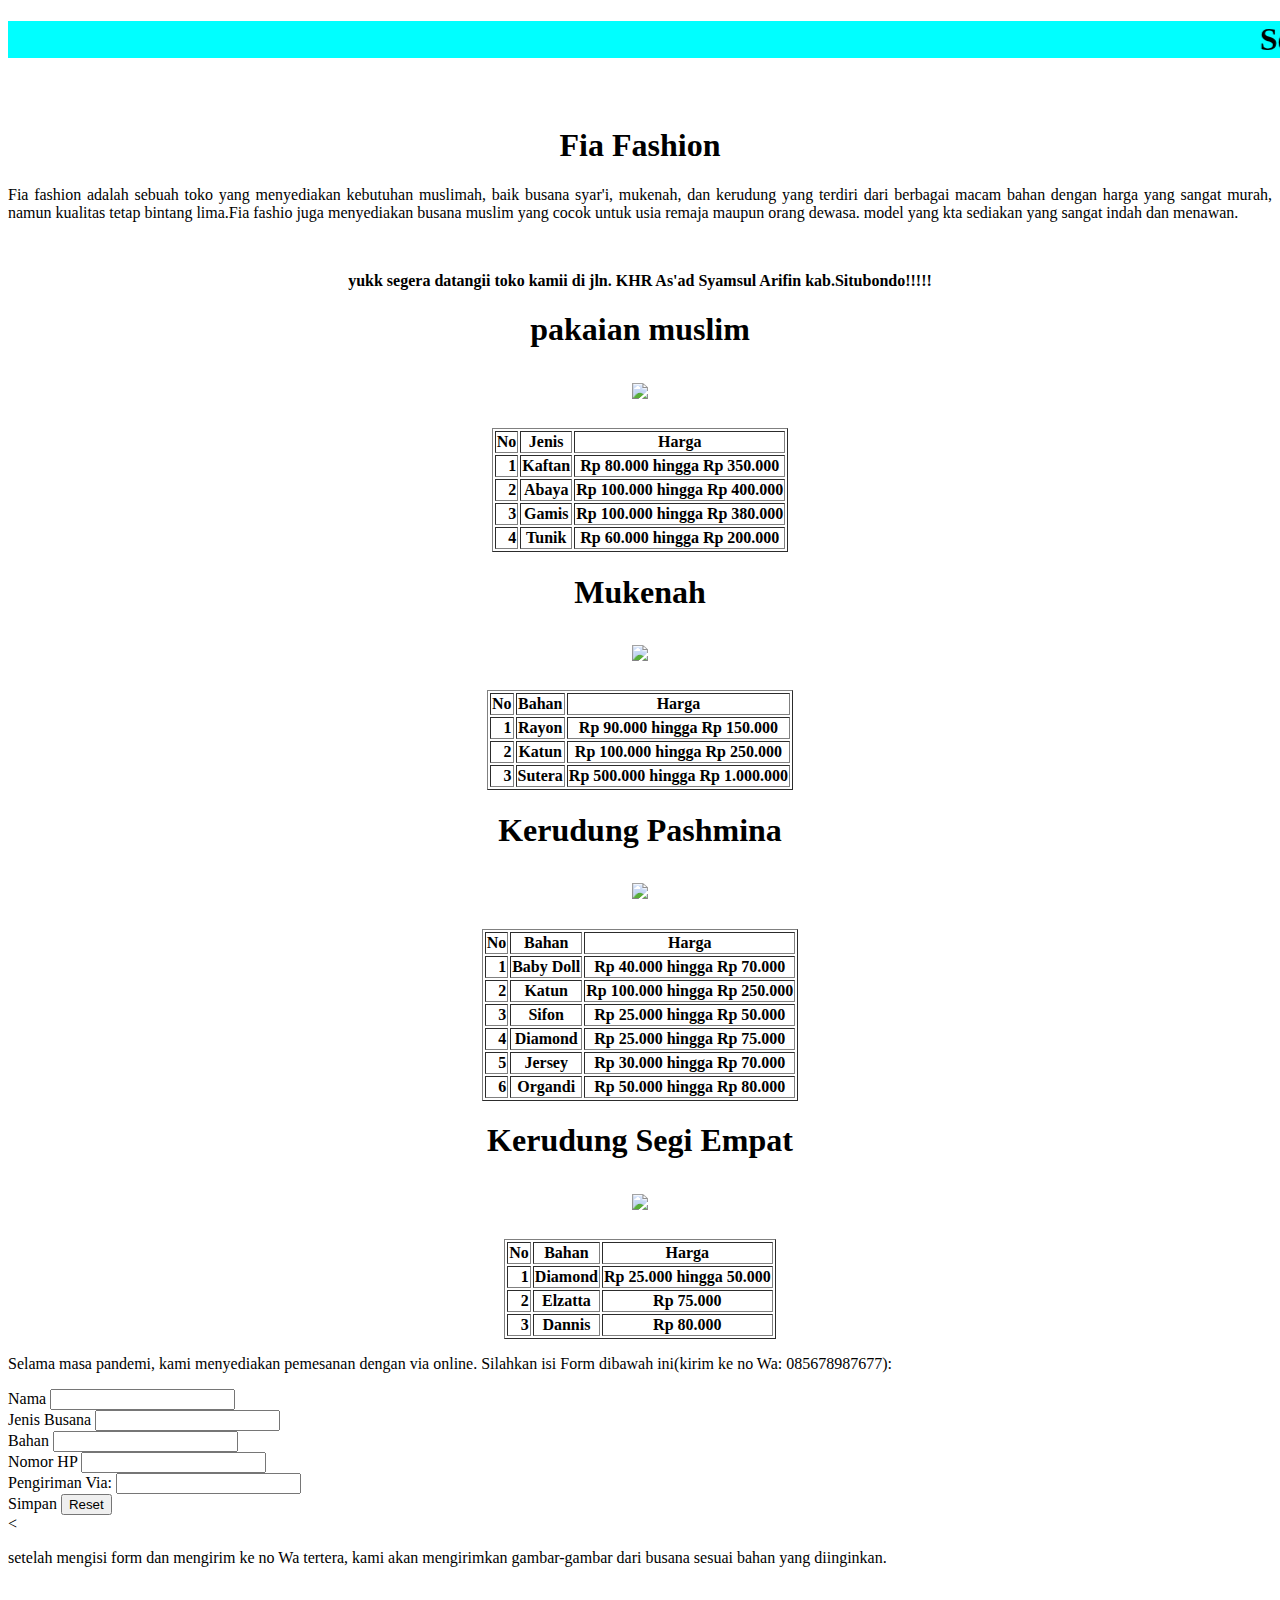
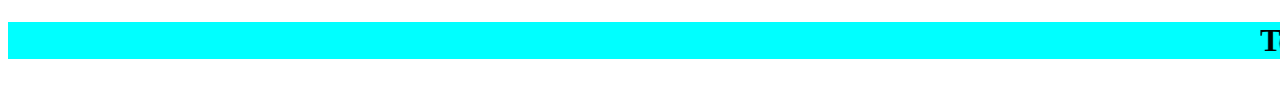
==== index.html @ 07ec1da4 "Update index.html" ====
<!DOCTYPE html>
<html>

<head>
    <h1><marquee bgcolor="cyan" width="1300">Selamat berbelanja di galeri Fia Fashion, pusat pembelanjaan perlengkapan muslimah lengkap, berkualitas, murah dan terpercaya...</marquee></h1><br>
    <title>Fia Fashion</title>
</head>

<body>
<h1 align="center" >Fia Fashion</h1>
<p align="justify">Fia fashion adalah sebuah toko yang menyediakan kebutuhan muslimah, baik busana syar'i, mukenah, dan kerudung yang terdiri dari berbagai macam bahan dengan harga yang sangat murah, namun kualitas tetap bintang lima.Fia fashio juga menyediakan busana muslim yang cocok untuk usia remaja maupun orang dewasa. model yang kta sediakan yang sangat indah dan menawan.</p><br>
<p align="center"><strong>yukk segera datangii toko kamii di jln. KHR As'ad Syamsul Arifin kab.Situbondo!!!!!</strong></p>

<h1 align="center" >pakaian muslim</h1> 
<h1 align="center"><img src="https://raw.githubusercontent.com/NurilFirdausi/.github.io/main/busana.png"></h1>
    <table align="center" border="1"> 
        <thead> 
            <tr> 
                 <th>No</th> 
                 <th>Jenis</th> 
                 <th>Harga</th> 
            </tr> 
         </thead> 
         <tbody> 
             <tr> 
                  <th align="right">1</th> 
                  <th>Kaftan</th> 
                  <th>Rp 80.000 hingga Rp 350.000</th> 
             </tr> 
             <tr> 
                  <th align="right">2</th> 
                  <th>Abaya</th> 
                  <th>Rp 100.000 hingga Rp 400.000</th>
             </tr> 
             <tr>
		  <th align="right">3</th> 
                  <th>Gamis</th> 
                  <th>Rp 100.000 hingga Rp 380.000</th>
             </tr> 
             <tr>
		  <th align="right">4</th> 
                  <th>Tunik</th> 
                  <th>Rp 60.000 hingga Rp 200.000</th>
             </tr> 
          </tbody>
    </table>
    <h1 align="center" >Mukenah</h1>
    <h1 align="center"><img src="https://raw.githubusercontent.com/NurilFirdausi/.github.io/main/mukenah.jpg"></h1>  
    <table align="center" border="1"> 
        <thead> 
            <tr> 
                 <th>No</th> 
                 <th>Bahan</th> 
                 <th>Harga</th> 
            </tr> 
         </thead> 
         <tbody> 
             <tr> 
                  <th align="right">1</th> 
                  <th>Rayon</th> 
                  <th>Rp 90.000 hingga Rp 150.000</th> 
             </tr> 
             <tr> 
                  <th align="right">2</th> 
                  <th>Katun</th> 
                  <th>Rp 100.000 hingga Rp 250.000</th>
             </tr> 
             <tr> 
                  <th align="right">3</th> 
                  <th>Sutera</th> 
                  <th>Rp 500.000 hingga Rp 1.000.000</th>
             </tr>
           </body>
    </table>
    <h1 align="center" >Kerudung Pashmina</h1>
    <h1 align="center"><img src="https://raw.githubusercontent.com/NurilFirdausi/.github.io/main/pash.jpg"></h1>
    <table align="center" border="1"> 
        <thead> 
            <tr> 
                 <th>No</th> 
                 <th>Bahan</th> 
                 <th>Harga</th> 
            </tr> 
         </thead> 
         <tbody> 
             <tr> 
                  <th align="right">1</th> 
                  <th>Baby Doll</th> 
                  <th>Rp 40.000 hingga Rp 70.000</th> 
             </tr> 
             <tr> 
                  <th align="right">2</th> 
                  <th>Katun</th> 
                  <th>Rp 100.000 hingga Rp 250.000</th>
             </tr> 
             <tr> 
                  <th align="right">3</th> 
                  <th>Sifon</th> 
                  <th>Rp 25.000 hingga Rp 50.000</th>
             </tr>
             <tr> 
                  <th align="right">4</th> 
                  <th>Diamond</th> 
                  <th>Rp 25.000 hingga Rp 75.000</th>
             </tr>
             <tr> 
                  <th align="right">5</th> 
                  <th>Jersey</th> 
                  <th>Rp 30.000 hingga Rp 70.000</th>
             </tr>
             <tr> 
                  <th align="right">6</th> 
                  <th>Organdi</th> 
                  <th>Rp 50.000 hingga Rp 80.000</th>
             </tr>
          </tbody>
    </table>
    <h1 align="center" >Kerudung Segi Empat</h1>
    <h1 align="center"><img src="https://raw.githubusercontent.com/NurilFirdausi/.github.io/main/pash2.jpg"></h1>
    <table align="center" border="1"> 
        <thead> 
            <tr> 
                 <th>No</th> 
                 <th>Bahan</th> 
                 <th>Harga</th> 
            </tr> 
         </thead> 
         <tbody> 
             <tr> 
                  <th align="right">1</th> 
                  <th>Diamond</th> 
                  <th>Rp 25.000 hingga 50.000</th> 
             </tr> 
             <tr> 
                  <th align="right">2</th> 
                  <th>Elzatta</th> 
                  <th>Rp 75.000</th>
             </tr> 
             <tr> 
                  <th align="right">3</th> 
                  <th>Dannis</th> 
                  <th>Rp 80.000</th>
             </tr>
          </tbody>
    </table>
    <p> Selama masa pandemi, kami menyediakan pemesanan dengan via online. Silahkan isi Form dibawah ini(kirim ke no Wa: 085678987677):</p>
    <form method="POST" action="proses.php">
         <label for="nama">Nama</label>
         <input type="text" id="nama"><br>
         <label for="jenis busana">Jenis Busana</label> 
         <input type="text" id="jenis busana"><br>
	 <label for="bahan">Bahan</label> 
         <input type="text" id="bahan"><br>
         <label for="hp">Nomor HP</label> 
         <input type="number" id="hp"><br>
         <label for="pengiriman via: ">Pengiriman Via: </label> 
         <input type="text" id="pengiriman via: "><br> 
         <label for="submit">Simpan</label> 
         <input type="reset" id="Batal"><br> 
    </form>
    < <p> setelah mengisi form dan mengirim ke no Wa tertera, kami akan mengirimkan gambar-gambar dari busana sesuai bahan yang diinginkan.</p><br>
    <h1><marquee bgcolor="cyan" width="1300">Terimakasih telah berkunjung di galeri kami, semoga rezeki anda diperluas dan dipermudah...</marquee></h1>
</body> 

</html>
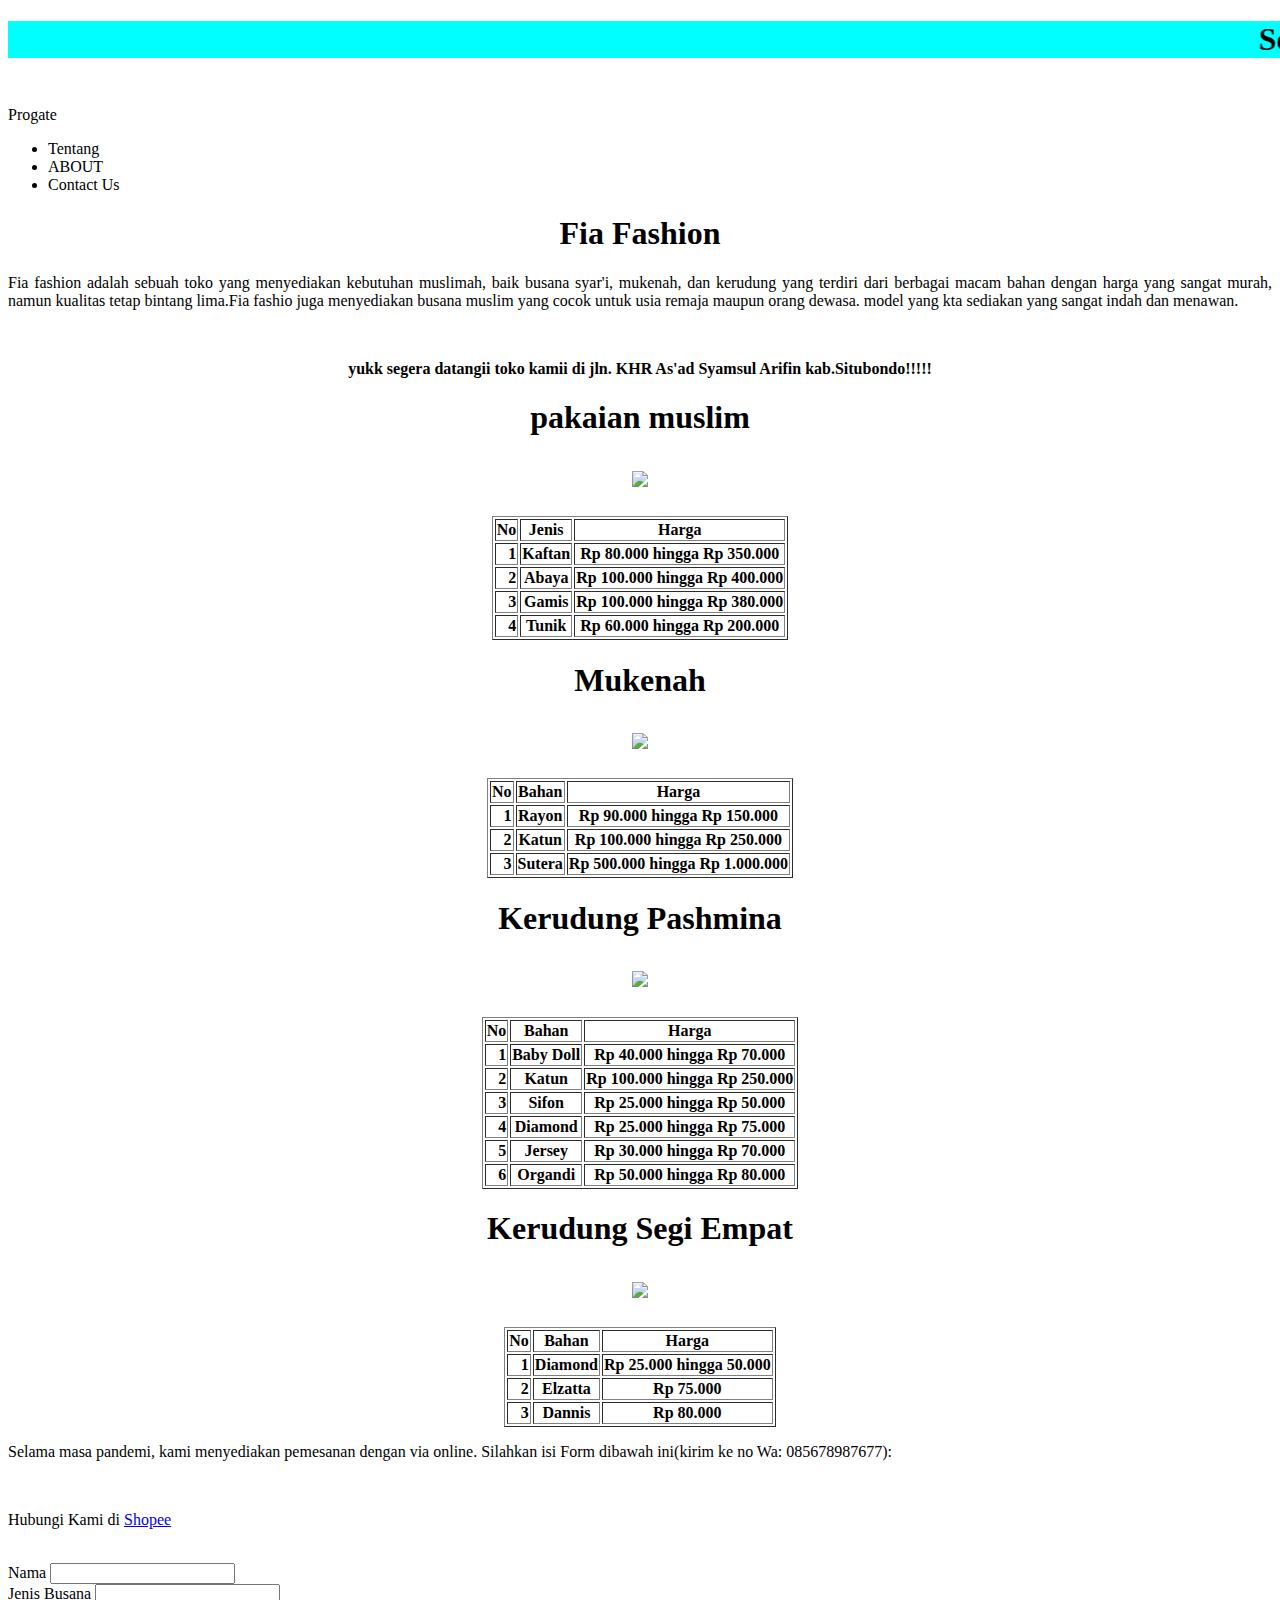
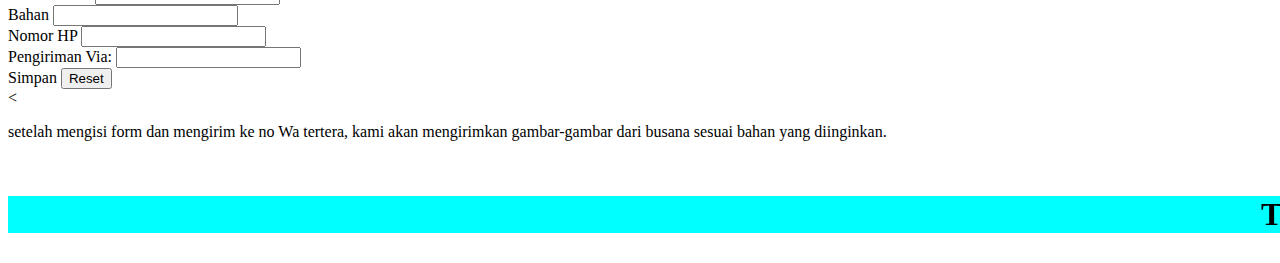
==== commit 73aa0fd6: "Update index.html" ====
--- a/index.html
+++ b/index.html
@@ -2,9 +2,25 @@
 <html>
 
 <head>
-    <h1><marquee bgcolor="cyan" width="1300">Selamat berbelanja di galeri Fia Fashion, pusat pembelanjaan perlengkapan muslimah lengkap, berkualitas, murah dan terpercaya...</marquee></h1><br>
-    <title>Fia Fashion</title>
+    <h1><marquee bgcolor="cyan" width="1300">Selamat datang dan selamat berbelanja di galeri Fia Fashion, pusat pembelanjaan perlengkapan muslimah lengkap, berkualitas, murah dan terpercaya...</marquee></h1><br>
+    <title>FIA FASHION</title>
 </head>
+  <head>
+    <meta charset="utf-8">
+    <title>Progate</title>
+    <link rel="stylesheet" href="stylesheet.css">
+  </head>
+  <body>
+    <div class="header">
+      <div class="header-logo">Progate</div>
+      <div class="header-list">
+        <ul>
+          <li>Tentang</li>
+          <li>ABOUT</li>
+          <li>Contact Us</li>
+        </ul>
+      </div>
+    </div>
 
 <body>
 <h1 align="center" >Fia Fashion</h1>
@@ -12,7 +28,8 @@
 <p align="center"><strong>yukk segera datangii toko kamii di jln. KHR As'ad Syamsul Arifin kab.Situbondo!!!!!</strong></p>
 
 <h1 align="center" >pakaian muslim</h1> 
-<h1 align="center"><img src="https://raw.githubusercontent.com/NurilFirdausi/.github.io/main/busana.png"></h1>
+<h1 align="center"><img src="https://raw.githubusercontent.com/NurilFirdausi/.github.io/main/busana%20muslim.jpeg"></h1>
+
     <table align="center" border="1"> 
         <thead> 
             <tr> 
@@ -143,7 +160,8 @@
              </tr>
           </tbody>
     </table>
-    <p> Selama masa pandemi, kami menyediakan pemesanan dengan via online. Silahkan isi Form dibawah ini(kirim ke no Wa: 085678987677):</p>
+    <p> Selama masa pandemi, kami menyediakan pemesanan dengan via online. Silahkan isi Form dibawah ini(kirim ke no Wa: 085678987677):</p><br>
+    <p align="left">Hubungi Kami di <a href="www.shopee.co.id" title="shopee">Shopee</a></p><br>
     <form method="POST" action="proses.php">
          <label for="nama">Nama</label>
          <input type="text" id="nama"><br>
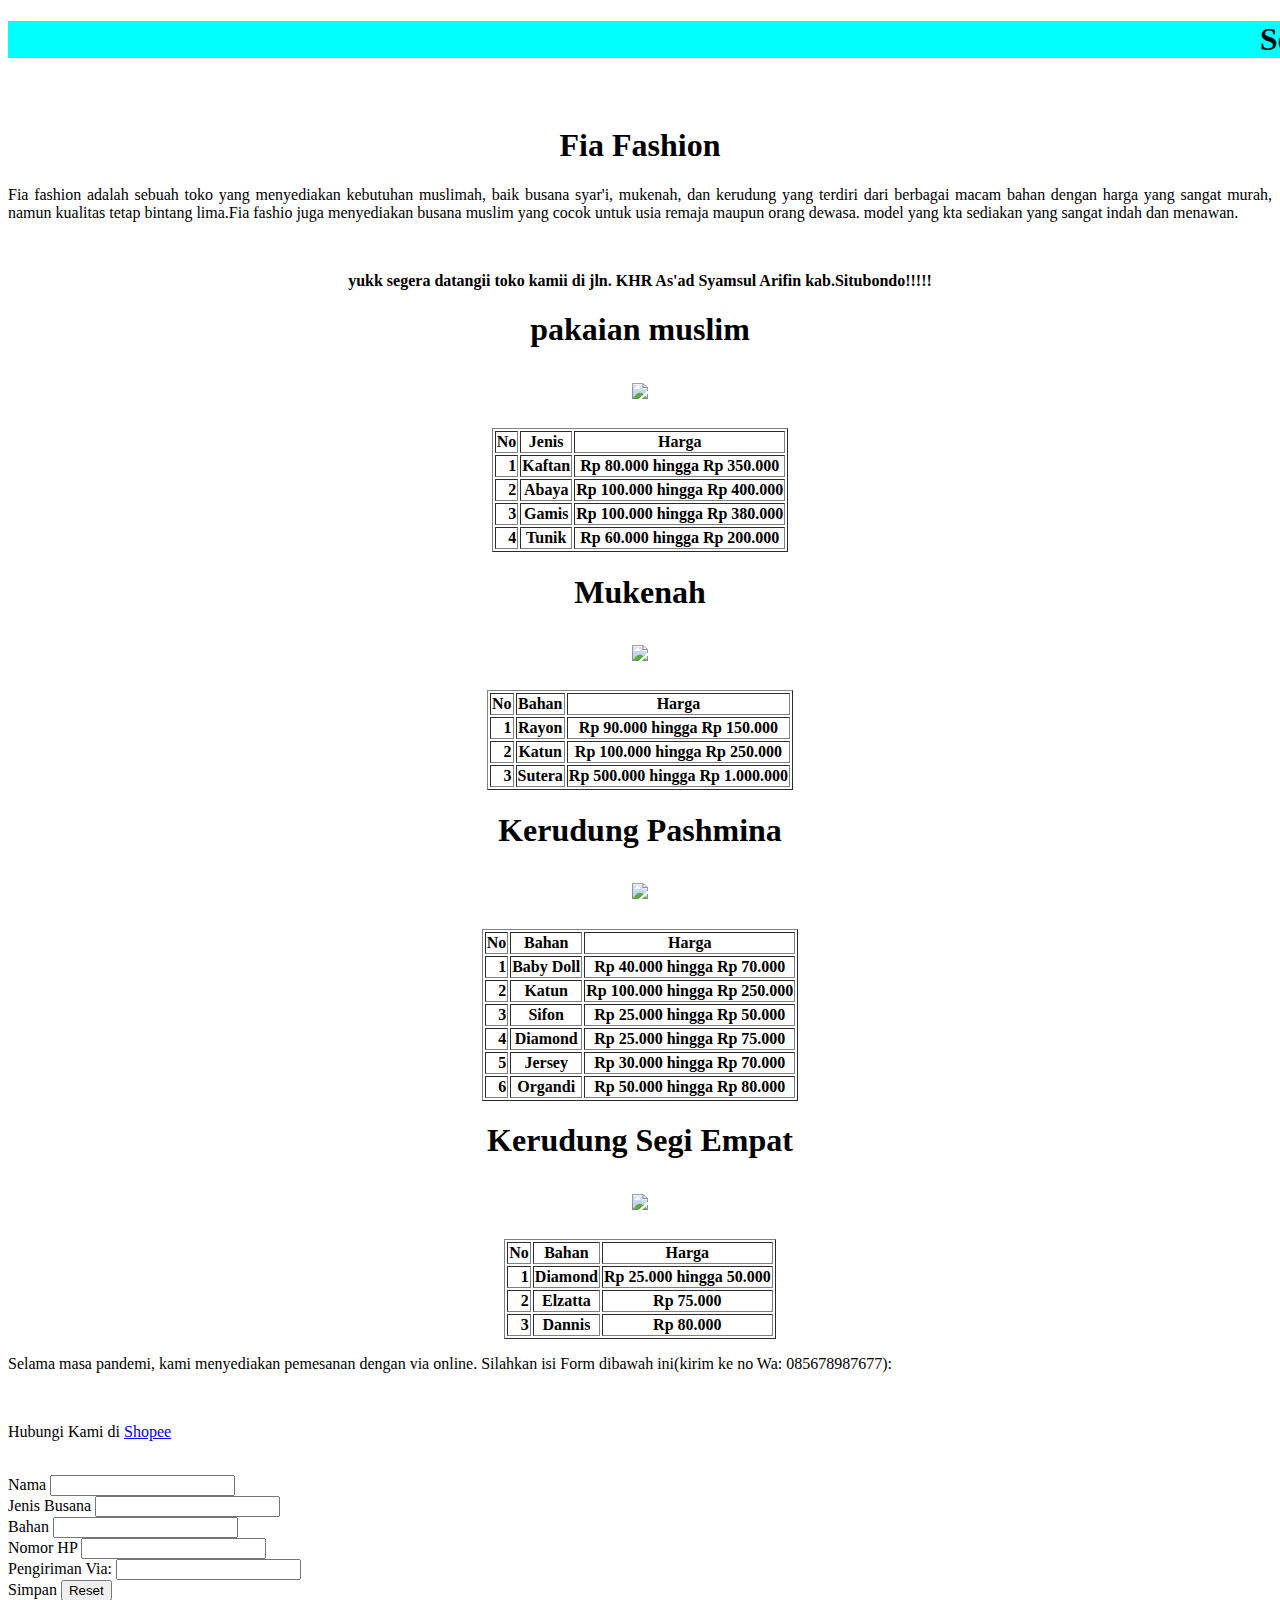
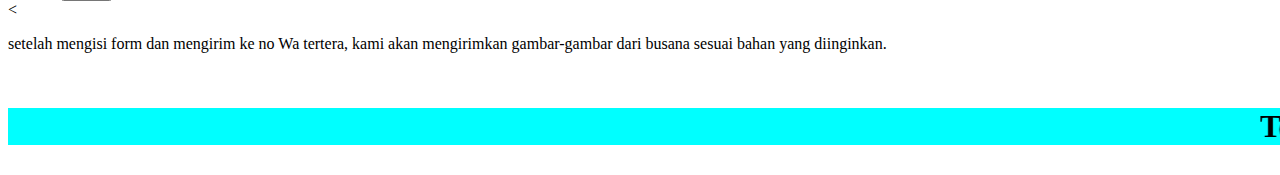
==== commit 8748d10c: "Update index.html" ====
--- a/index.html
+++ b/index.html
@@ -5,22 +5,7 @@
     <h1><marquee bgcolor="cyan" width="1300">Selamat datang dan selamat berbelanja di galeri Fia Fashion, pusat pembelanjaan perlengkapan muslimah lengkap, berkualitas, murah dan terpercaya...</marquee></h1><br>
     <title>FIA FASHION</title>
 </head>
-  <head>
-    <meta charset="utf-8">
-    <title>Progate</title>
-    <link rel="stylesheet" href="stylesheet.css">
-  </head>
-  <body>
-    <div class="header">
-      <div class="header-logo">Progate</div>
-      <div class="header-list">
-        <ul>
-          <li>Tentang</li>
-          <li>ABOUT</li>
-          <li>Contact Us</li>
-        </ul>
-      </div>
-    </div>
+
 
 <body>
 <h1 align="center" >Fia Fashion</h1>
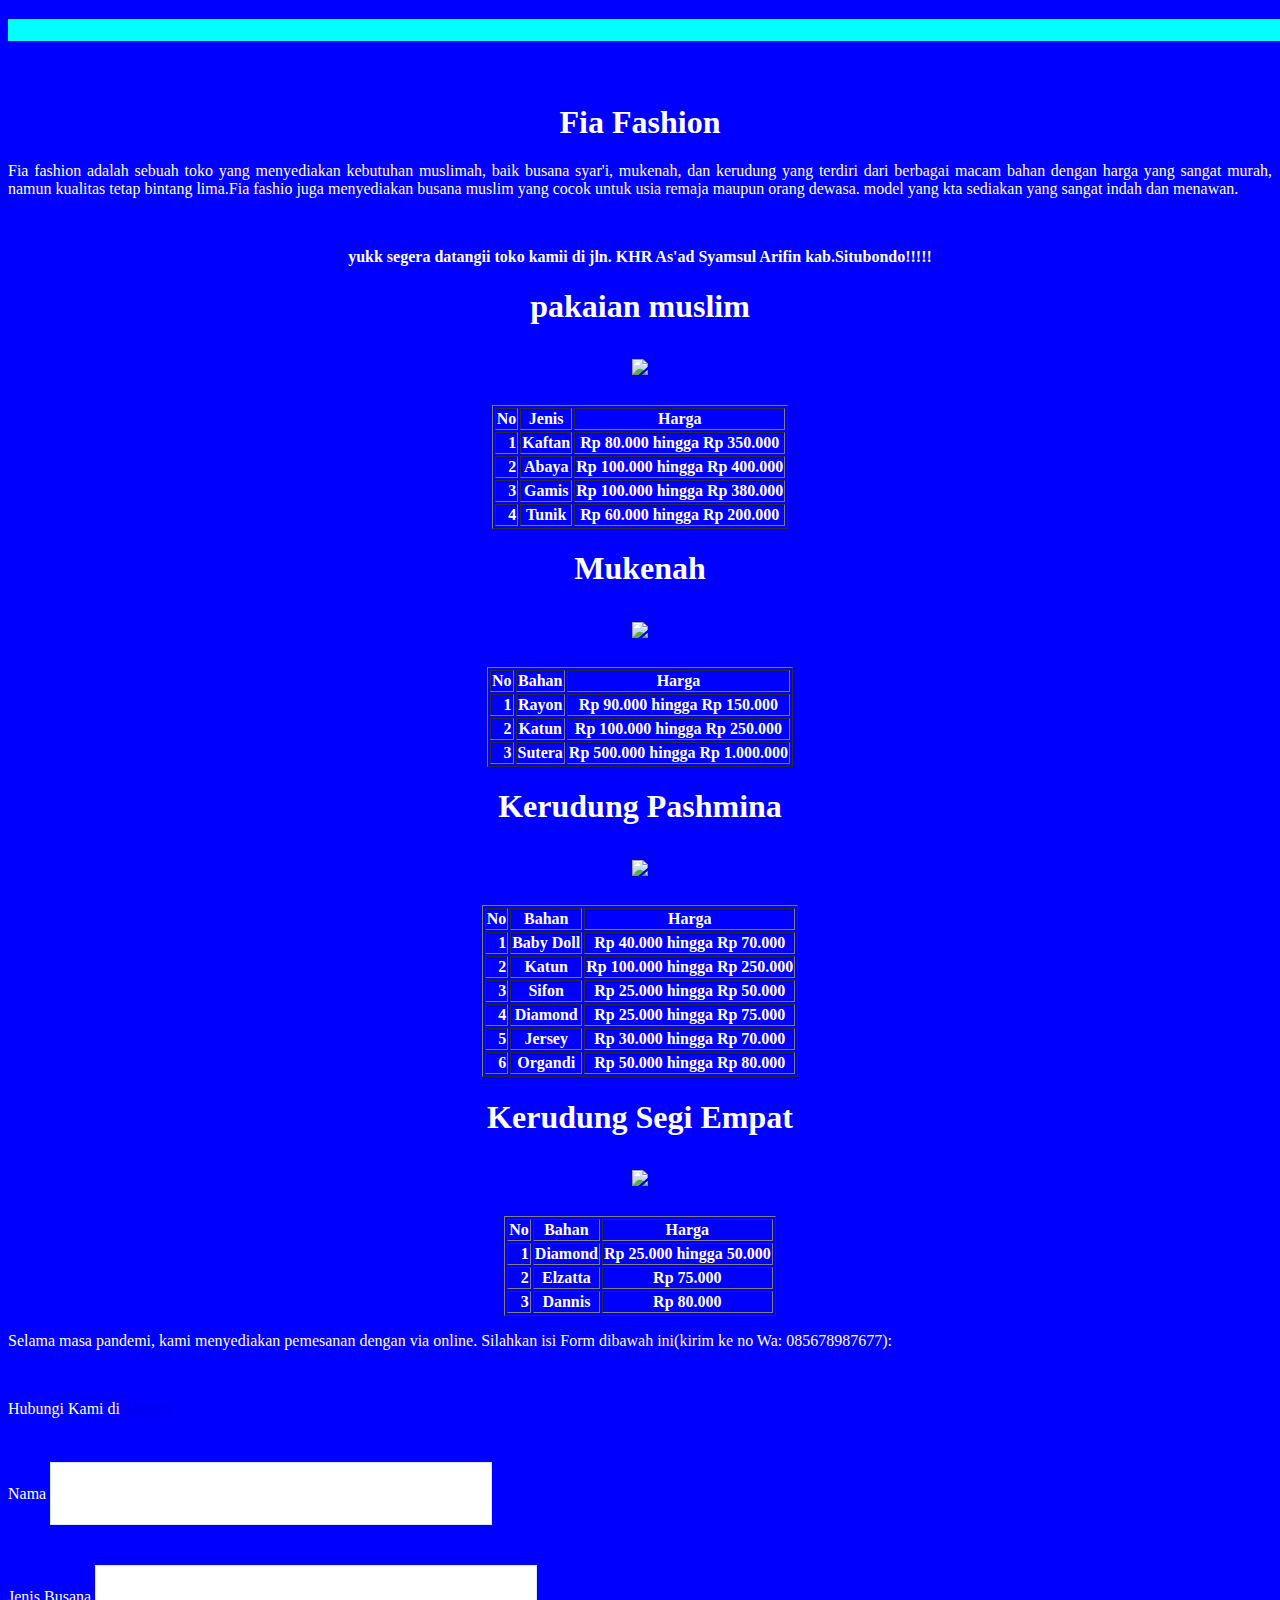
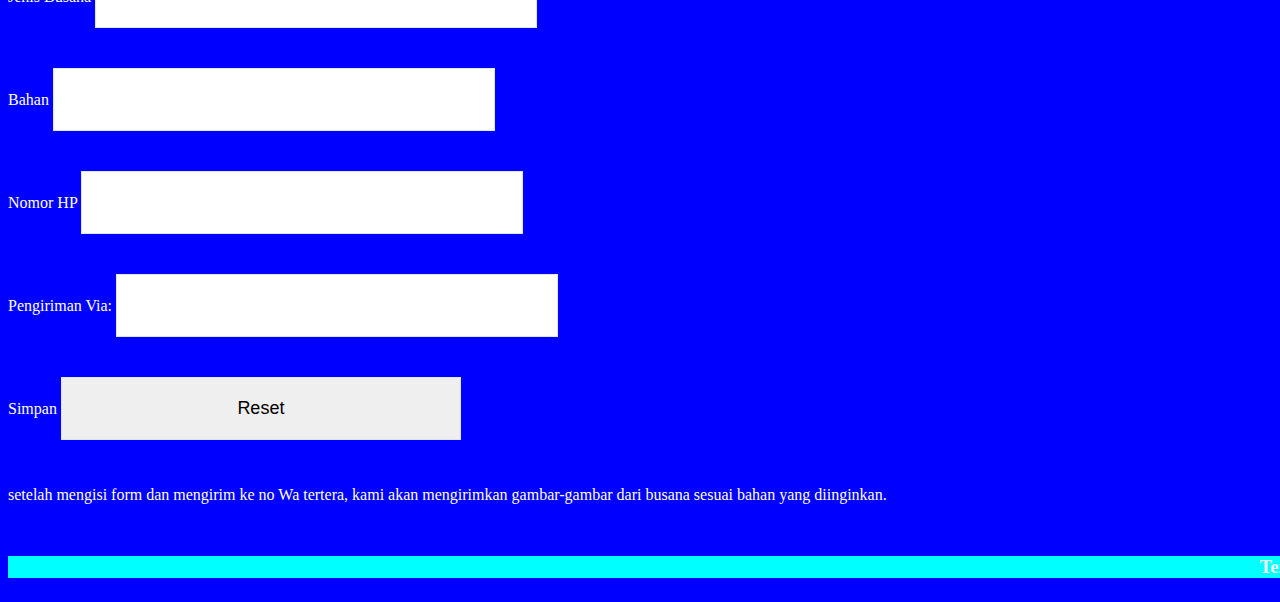
==== commit 6303d848: "Update index.html" ====
--- a/index.html
+++ b/index.html
@@ -1,9 +1,11 @@
 <!DOCTYPE html>
 <html>
 
+
 <head>
-    <h1><marquee bgcolor="cyan" width="1300">Selamat datang dan selamat berbelanja di galeri Fia Fashion, pusat pembelanjaan perlengkapan muslimah lengkap, berkualitas, murah dan terpercaya...</marquee></h1><br>
+    <h3><marquee bgcolor="cyan" width="1400">Selamat datang dan selamat berbelanja di galeri Fia Fashion, pusat pembelanjaan perlengkapan muslimah lengkap, berkualitas, murah dan terpercaya...</marquee></h3><br>
     <title>FIA FASHION</title>
+    <link rel="stylesheet" href="stylesheet.css">
 </head>
 
 
@@ -161,8 +163,8 @@
          <label for="submit">Simpan</label> 
          <input type="reset" id="Batal"><br> 
     </form>
-    < <p> setelah mengisi form dan mengirim ke no Wa tertera, kami akan mengirimkan gambar-gambar dari busana sesuai bahan yang diinginkan.</p><br>
-    <h1><marquee bgcolor="cyan" width="1300">Terimakasih telah berkunjung di galeri kami, semoga rezeki anda diperluas dan dipermudah...</marquee></h1>
+    <p> setelah mengisi form dan mengirim ke no Wa tertera, kami akan mengirimkan gambar-gambar dari busana sesuai bahan yang diinginkan.</p><br>
+    <h3><marquee bgcolor="cyan" width="1300">Terimakasih telah berkunjung di galeri kami, semoga rezeki anda diperluas dan dipermudah...</marquee></h3>
 </body> 
 
 </html>
--- a/stylesheet.css
+++ b/stylesheet.css
@@ -0,0 +1,100 @@
+body {
+  font-family: "Avenir Next";
+  background: blue;
+  color : white;
+}
+
+li {
+  list-style: none;
+}
+
+
+
+.header-logo {
+  float: left;
+  font-size: 36px;
+  padding: 20px 40px;
+}
+
+.header-list li {
+  float: left;
+  padding: 33px 20px;
+}
+
+.main {
+  padding: 100px 80px;
+}
+
+.copy-container h1 {
+  font-size: 140px;
+}
+
+.copy-container h2 {
+  font-size: 60px;
+}
+
+.copy-container span {
+  color: #ff4a4a;
+}
+
+.contents {
+  height: 500px;
+  margin-top: 100px;
+}
+
+.section-title {
+  border-bottom: 2px solid #dee7ec;
+  font-size: 28px;
+  padding-bottom: 15px;
+  margin-bottom: 50px;
+}
+
+.contents-item {
+  float: left;
+  margin-right: 40px;
+}
+
+.contents-item p {
+  font-size: 24px;
+  margin-top: 30px;
+}
+
+.contact-form {
+  padding-top: 100px;
+}
+
+/* Tambahkan CSS untuk tags <input> dan <textarea> */
+input, textarea {
+  width: 400px;
+  margin-top: 10px;
+  margin-bottom: 30px;
+  padding: 20px;
+  font-size: 18px;
+  border: 1px solid #dee7ec;
+}
+
+/* Tambahkan CSS untuk contact-submit */
+.contact-submit {
+  background-color: #dee7ec;
+  color: #889eab;
+}
+
+.footer {
+  background-color: #2f5167;
+  color: #fff;
+  height: 120px;
+  padding: 40px;
+}
+
+.footer-logo {
+  float: left;
+  font-size: 32px;
+}
+
+.footer-list {
+  float: right;
+}
+
+.footer-list li {
+  padding-bottom: 20px;
+}
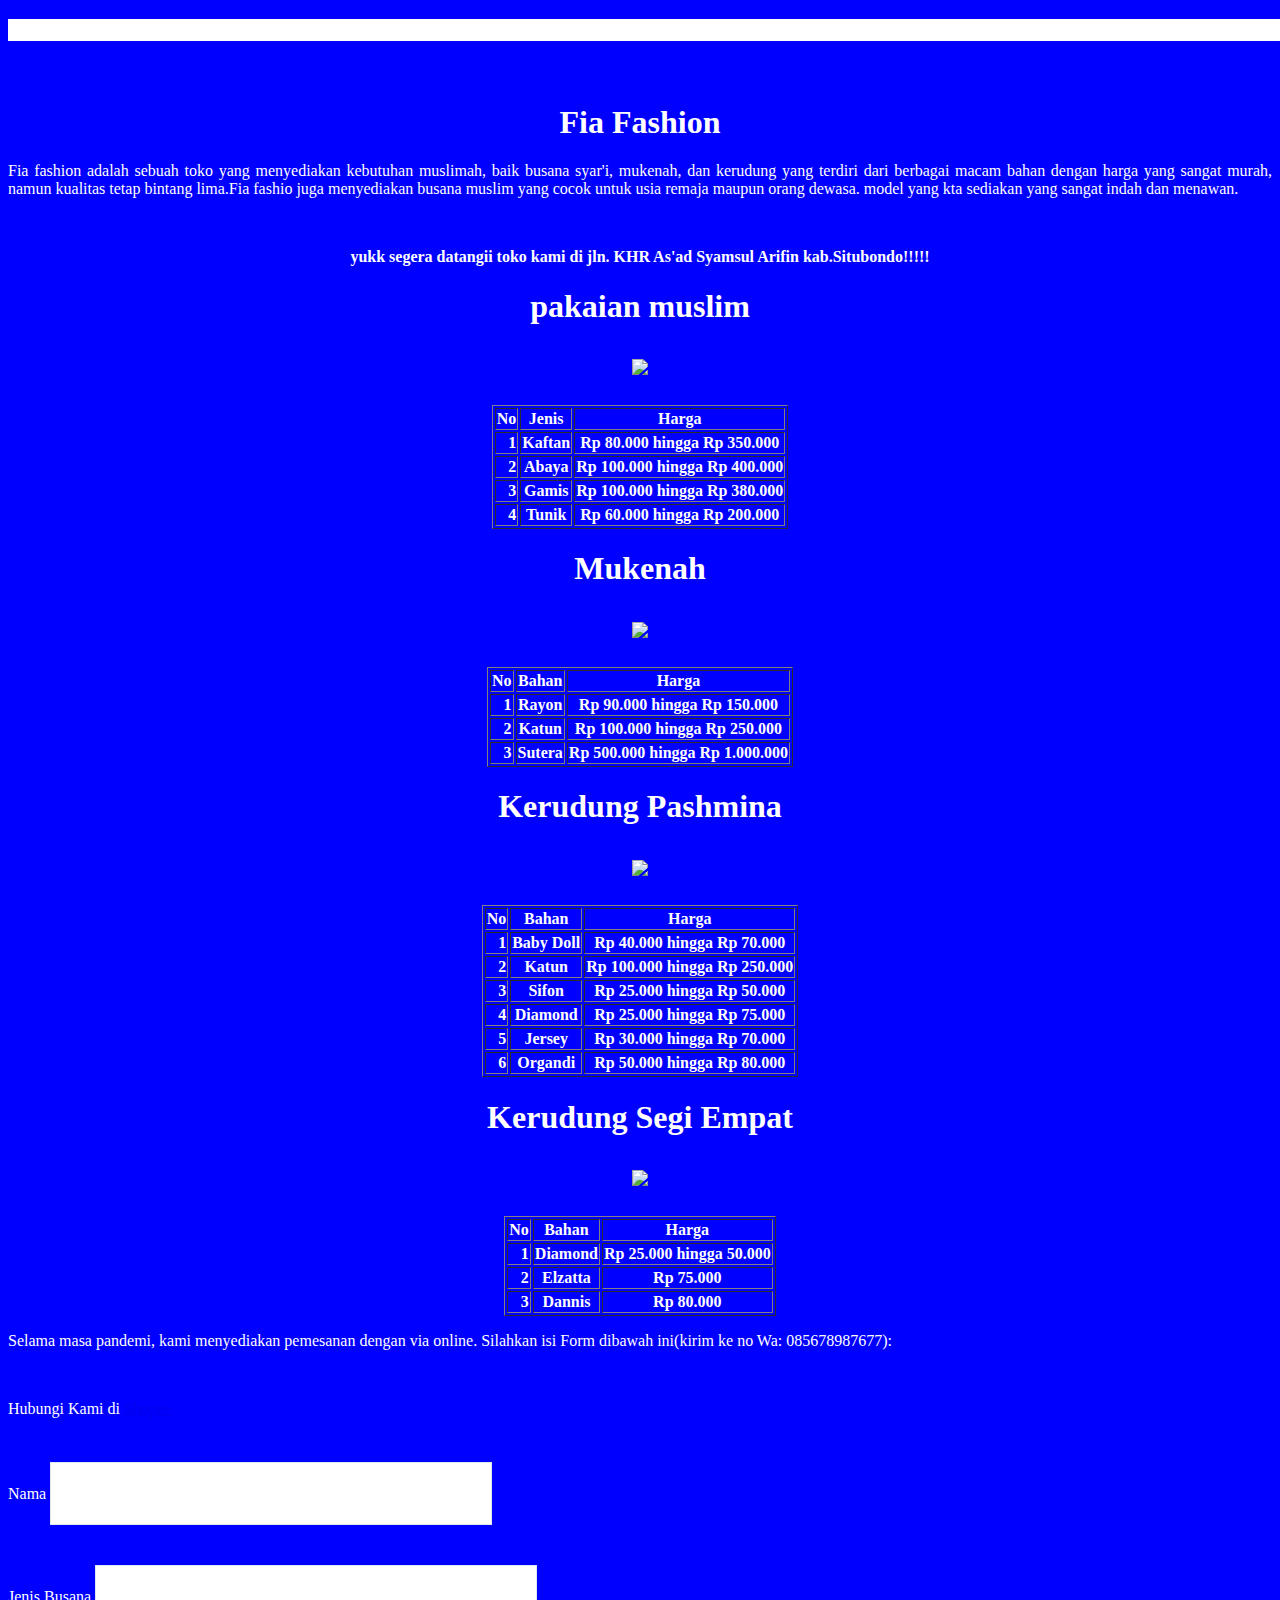
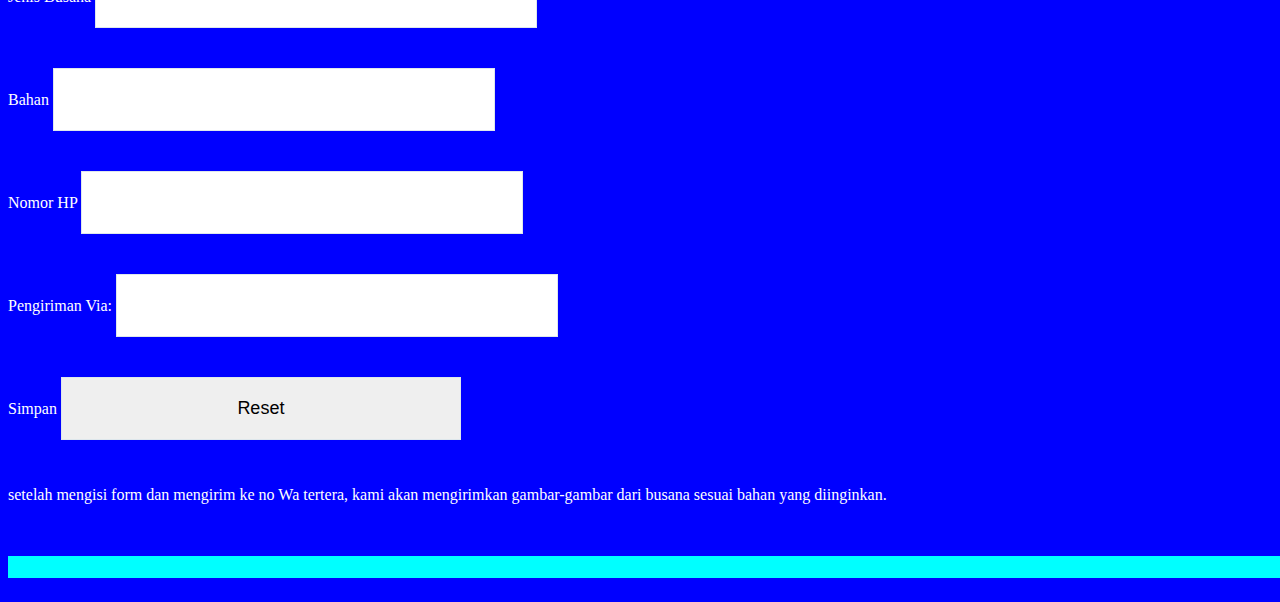
==== commit c996ad1d: "Update index.html" ====
--- a/index.html
+++ b/index.html
@@ -3,7 +3,7 @@
 
 
 <head>
-    <h3><marquee bgcolor="cyan" width="1400">Selamat datang dan selamat berbelanja di galeri Fia Fashion, pusat pembelanjaan perlengkapan muslimah lengkap, berkualitas, murah dan terpercaya...</marquee></h3><br>
+    <h3><marquee bgcolor="white" width="1400">Selamat datang dan selamat berbelanja di galeri Fia Fashion, pusat pembelanjaan perlengkapan muslimah lengkap, berkualitas, murah dan terpercaya...</marquee></h3><br>
     <title>FIA FASHION</title>
     <link rel="stylesheet" href="stylesheet.css">
 </head>
@@ -12,7 +12,7 @@
 <body>
 <h1 align="center" >Fia Fashion</h1>
 <p align="justify">Fia fashion adalah sebuah toko yang menyediakan kebutuhan muslimah, baik busana syar'i, mukenah, dan kerudung yang terdiri dari berbagai macam bahan dengan harga yang sangat murah, namun kualitas tetap bintang lima.Fia fashio juga menyediakan busana muslim yang cocok untuk usia remaja maupun orang dewasa. model yang kta sediakan yang sangat indah dan menawan.</p><br>
-<p align="center"><strong>yukk segera datangii toko kamii di jln. KHR As'ad Syamsul Arifin kab.Situbondo!!!!!</strong></p>
+<p align="center"><strong>yukk segera datangii toko kami di jln. KHR As'ad Syamsul Arifin kab.Situbondo!!!!!</strong></p>
 
 <h1 align="center" >pakaian muslim</h1> 
 <h1 align="center"><img src="https://raw.githubusercontent.com/NurilFirdausi/.github.io/main/busana%20muslim.jpeg"></h1>
@@ -164,7 +164,7 @@
          <input type="reset" id="Batal"><br> 
     </form>
     <p> setelah mengisi form dan mengirim ke no Wa tertera, kami akan mengirimkan gambar-gambar dari busana sesuai bahan yang diinginkan.</p><br>
-    <h3><marquee bgcolor="cyan" width="1300">Terimakasih telah berkunjung di galeri kami, semoga rezeki anda diperluas dan dipermudah...</marquee></h3>
+    <h3><marquee bgcolor="cyan" width="1400">Terimakasih telah berkunjung di galeri kami, semoga rezeki anda diperluas dan dipermudah...</marquee></h3>
 </body> 
 
 </html>
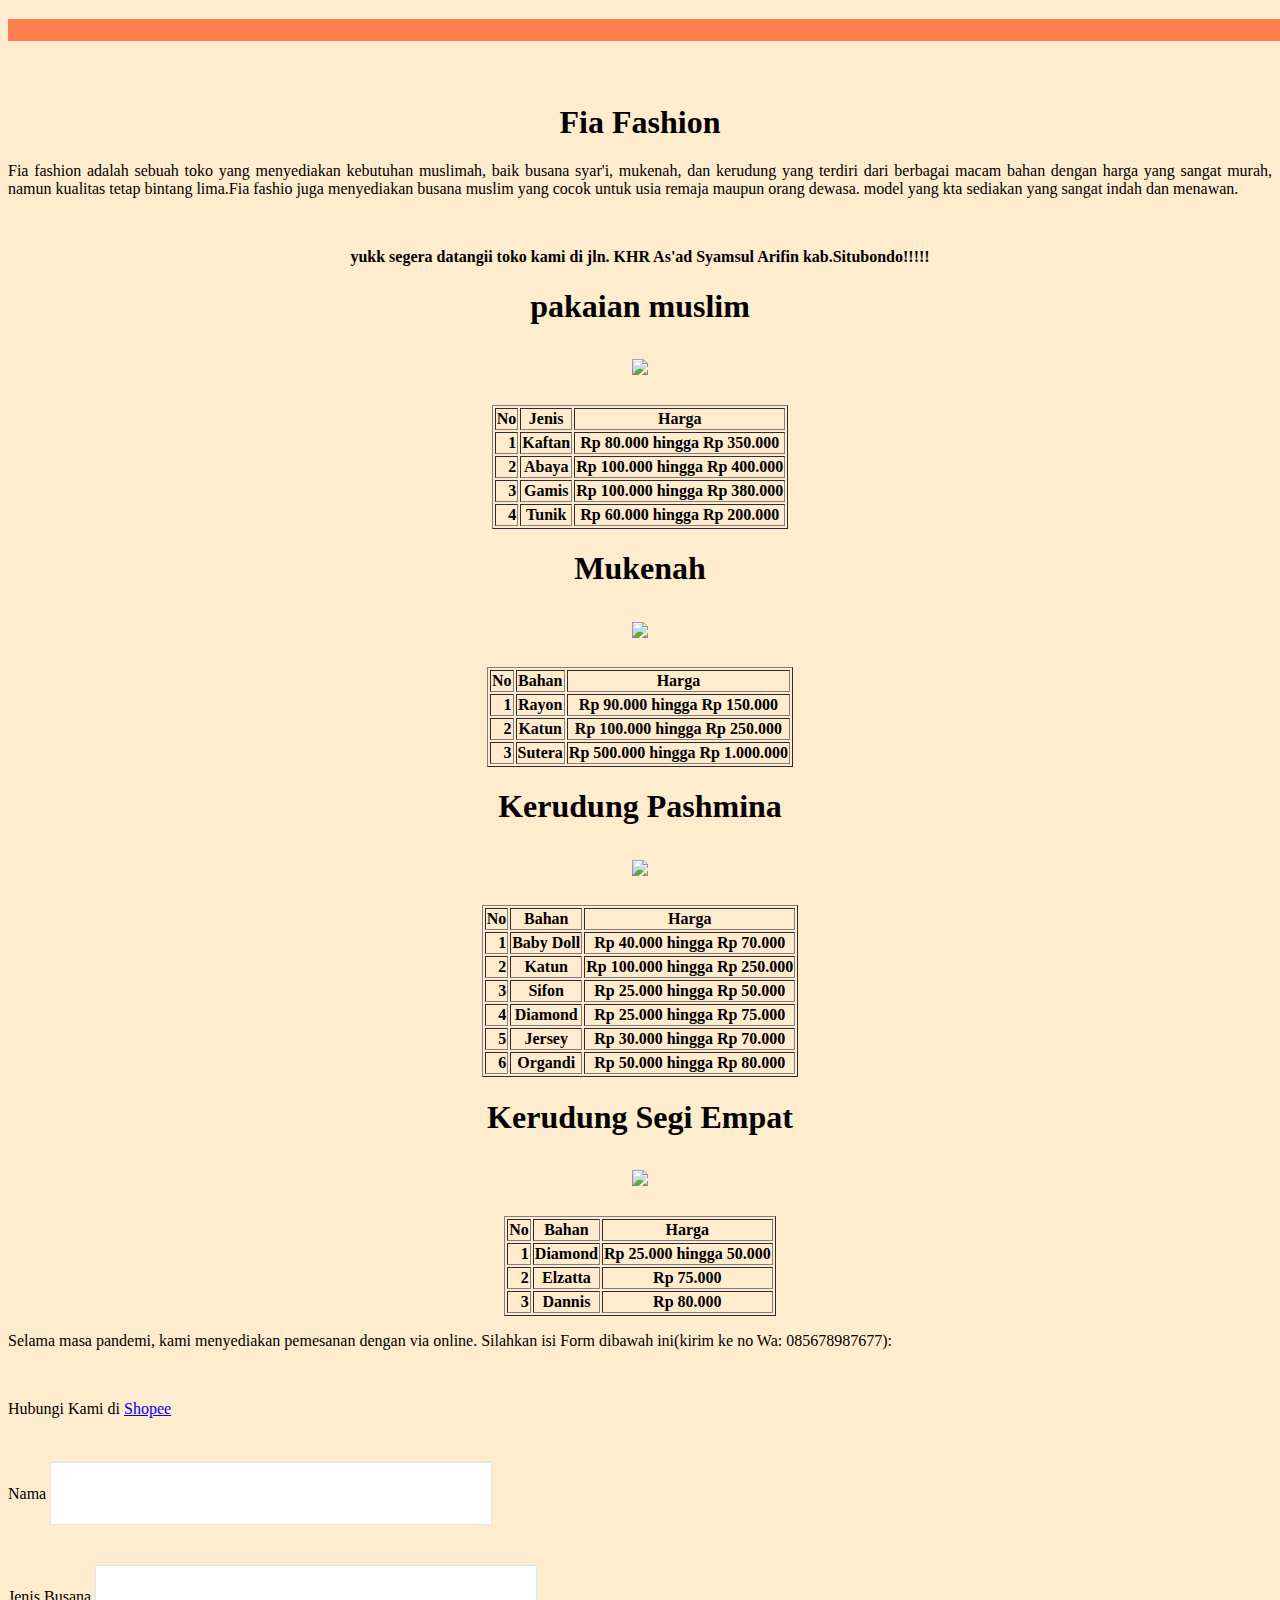
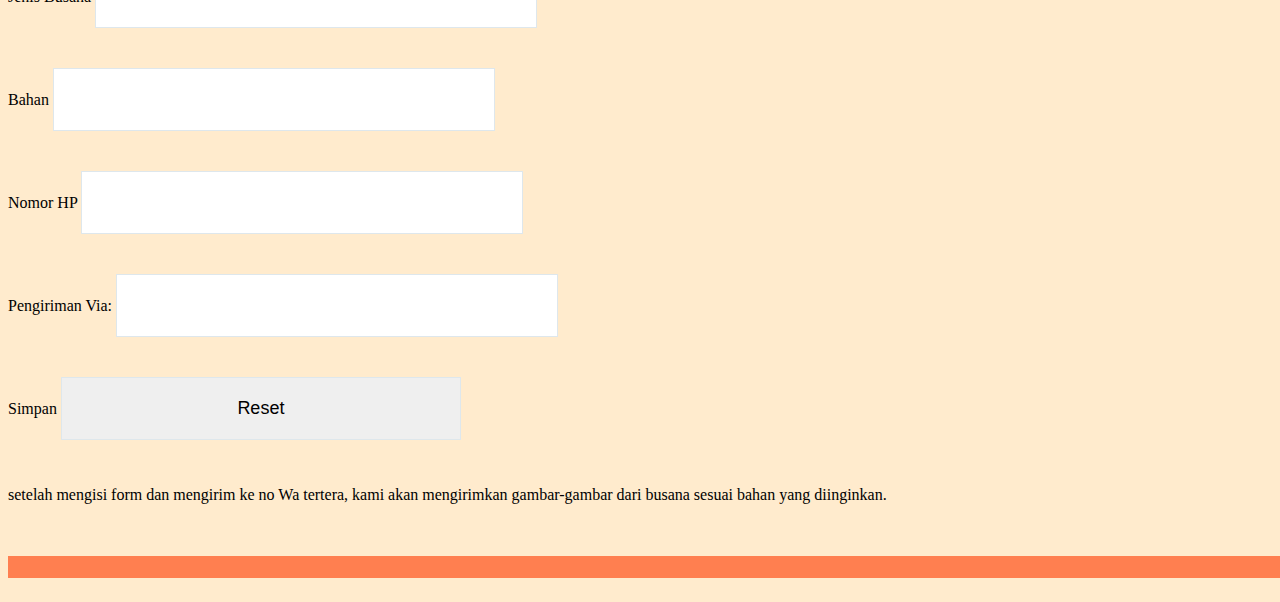
==== commit 12b3358c: "Update index.html" ====
--- a/index.html
+++ b/index.html
@@ -3,7 +3,7 @@
 
 
 <head>
-    <h3><marquee bgcolor="white" width="1400">Selamat datang dan selamat berbelanja di galeri Fia Fashion, pusat pembelanjaan perlengkapan muslimah lengkap, berkualitas, murah dan terpercaya...</marquee></h3><br>
+    <h3><marquee bgcolor="coral" width="1400">Selamat datang dan selamat berbelanja di galeri Fia Fashion, pusat pembelanjaan perlengkapan muslimah lengkap, berkualitas, murah dan terpercaya...</marquee></h3><br>
     <title>FIA FASHION</title>
     <link rel="stylesheet" href="stylesheet.css">
 </head>
@@ -164,7 +164,7 @@
          <input type="reset" id="Batal"><br> 
     </form>
     <p> setelah mengisi form dan mengirim ke no Wa tertera, kami akan mengirimkan gambar-gambar dari busana sesuai bahan yang diinginkan.</p><br>
-    <h3><marquee bgcolor="cyan" width="1400">Terimakasih telah berkunjung di galeri kami, semoga rezeki anda diperluas dan dipermudah...</marquee></h3>
+    <h3><marquee bgcolor="coral" width="1400">Terimakasih telah berkunjung di galeri kami, semoga rezeki anda diperluas dan dipermudah...</marquee></h3>
 </body> 
 
 </html>
--- a/stylesheet.css
+++ b/stylesheet.css
@@ -1,7 +1,6 @@
 body {
   font-family: "Avenir Next";
-  background: blue;
-  color : white;
+  background-color: #FFEBCD;
 }
 
 li {
